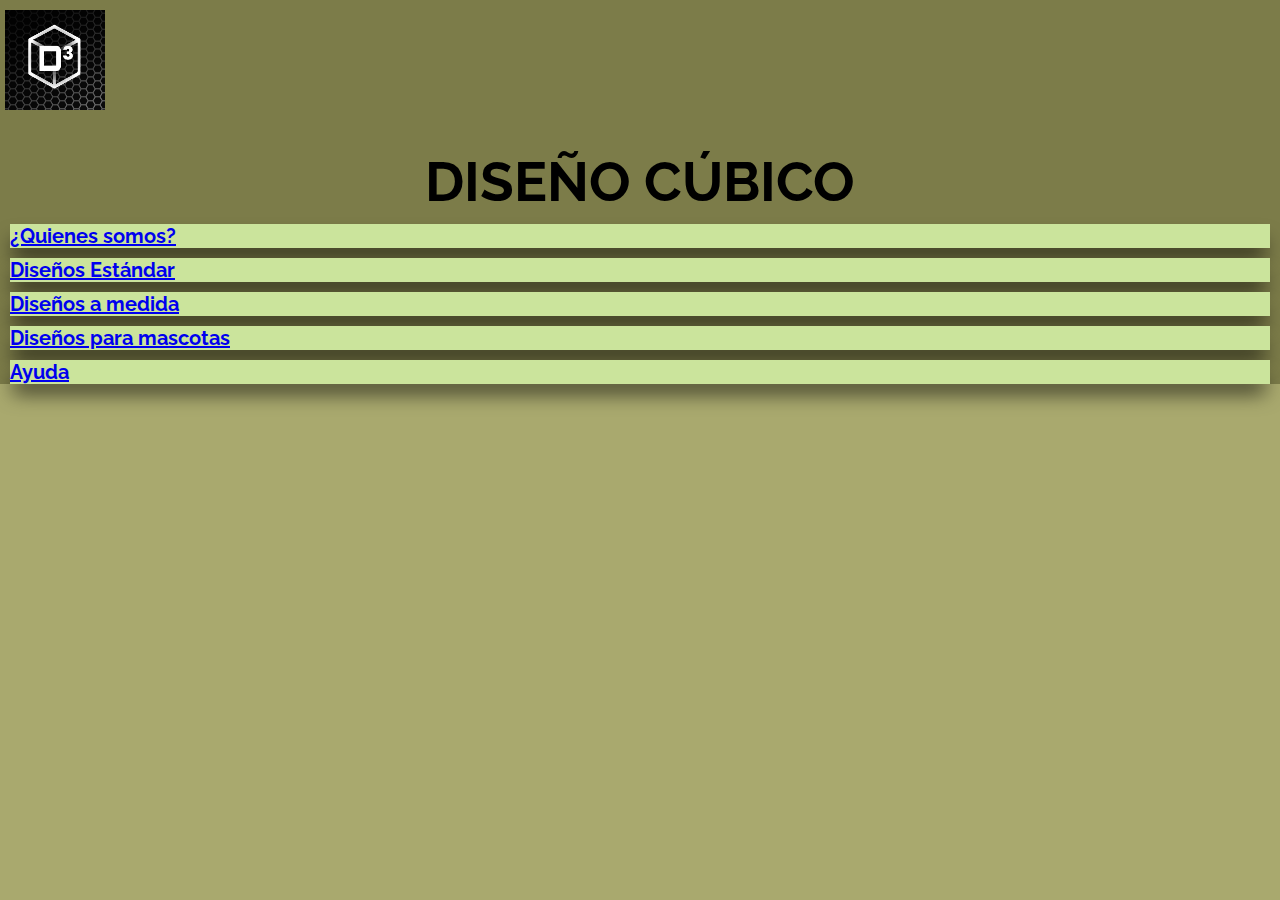
==== view/ayuda.html @ 84bdf8f5 "agregue head, links, etiqueta body y header a ayuda" ====
<!DOCTYPE html>
<html lang="en">
<head>
    <meta charset="UTF-8">
    <meta http-equiv="X-UA-Compatible" content="IE=edge">
    <meta name="viewport" content="width=device-width, initial-scale=1.0">
    <title>Ayuda - Preguntas frecuentes</title>
    <link rel="preconnect" href="https://fonts.googleapis.com">
    <link rel="preconnect" href="https://fonts.gstatic.com" crossorigin>
    <link href="https://fonts.googleapis.com/css2?family=Raleway:wght@300&display=swap" rel="stylesheet">
    <link rel="stylesheet" href="https://cdn.jsdelivr.net/npm/bootstrap-icons@1.7.2/font/bootstrap-icons.css">
    <link href="https://cdn.jsdelivr.net/npm/bootstrap@5.1.3/dist/css/bootstrap.min.css" rel="stylesheet" integrity="sha384-1BmE4kWBq78iYhFldvKuhfTAU6auU8tT94WrHftjDbrCEXSU1oBoqyl2QvZ6jIW3" crossorigin="anonymous">
    <link rel="stylesheet" href="../estilos.css">
    <link rel="stylesheet" href="https://cdn.jsdelivr.net/npm/bootstrap-icons@1.7.2/font/bootstrap-icons.css">
</head>
<body>
    <header>
        <!-- LOGO Y TITULO -->
          <div class="container-fluid">
              <div class="row align-items-start">
                <div class="col">
                  <a class="navbar-brand" href="../index.html"><img src="../img/logo.png" class="logo"></a>
              </div>
              <div class="col">
                  <h1 class="titulo">DISEÑO CÚBICO</h1>
              </div>
              <div class="col"></div>
              </div>      
            </div>
        <!-- NAV BAR -->
            <div class="container-fluid">
            <ul class="nav justify-content-center">
                <li class="nav-item barra-nav">
                  <a class="nav-link active link-dark" href="qs.html">¿Quienes somos?</a>
                </li>
                <li class="nav-item barra-nav">
                  <a class="nav-link active link-dark" href="diseños1.html">Diseños Estándar</a>
                </li>
                <li class="nav-item barra-nav">
                  <a class="nav-link active link-dark" href="diseños2.html">Diseños a medida</a>
                </li>
                <li class="nav-item barra-nav">
                  <a class="nav-link active link-dark" href="diseños3.html">Diseños para mascotas</a>
                </li>
                <li class="nav-item barra-nav">
                  <a class="nav-link active link-dark" href="ayuda.html">Ayuda</a>
                </li>
              </div>
    </header>
---- estilos.css ----
/* ESTILOS GENERALES */
* {
    margin: 0; padding: 0; 
    font-family: raleway;
}

header {
    background-color: rgba(117, 117, 68, 0.87);
}

body {
    background-color: rgba(156, 156, 88, 0.87);
}

.logo {
    width: 100px;
    height: 100px;
    padding: 10px 0px 10px 5px;
}

.titulo {
    font-size: 55px;
    font-weight: bold;
    padding-top: 25px;
    text-align: center;
    color: black;
}

.barra-nav {
    font-size: 20px;
    margin: 10px;
    background-color: #cbe49c;
    color: black;
    font-weight: bold;
    box-shadow: -1px 13px 20px -4px rgba(0, 0, 0, 0.68);
    -webkit-box-shadow: -1px 13px 20px -4px rgba(0, 0, 0, 0.68);
    -moz-box-shadow: -1px 13px 20px -4px rgba(0, 0, 0, 0.68);
}

.link-dark:hover {
    color: black;
    background-color: whitesmoke;
}

.tituloAnimado {
    text-align: center;
    padding: 20px;
    font-weight: bold;
    color:black;
}

.carousel {
    display: flex;
    justify-content: center;
}
.carrusel-img {
    box-shadow: 0px 0px 20px 4px rgba(0,0,0,0.75);
-webkit-box-shadow: 0px 0px 20px 4px rgba(0,0,0,0.75);
-moz-box-shadow: 0px 0px 20px 4px rgba(0,0,0,0.75);
}

.card-gama {
    margin-top: 40px;
    margin-left: 0px;
    font-size: 17px;
    font-weight: bold;
    background-color: rgb(203, 228, 156);
    box-shadow: 0px 0px 20px 4px rgba(0,0,0,0.75);
    -webkit-box-shadow: 0px 0px 20px 4px rgba(0,0,0,0.75);
    -moz-box-shadow: 0px 0px 20px 4px rgba(0,0,0,0.75);
}

.card-mascota {
    margin: 40px 0px 15px 10px;
    font-weight: bold;
    background-color: rgb(203, 228, 156);
    box-shadow: 0px 0px 20px 4px rgba(0,0,0,0.75);
    -webkit-box-shadow: 0px 0px 20px 4px rgba(0,0,0,0.75);
    -moz-box-shadow: 0px 0px 20px 4px rgba(0,0,0,0.75);
}

fieldset p {
    font-size: 27px;
    text-align: center;
}

fieldset legend {
    font-weight: bold;
    padding: 5px;
    font-size: 24px;
}

.form {
    background-color: rgb(203, 228, 156);
    width: 420px;
    padding: 10px;
    margin: 45px 20px 20px 10px;
    font-weight: bold;
    box-shadow: -1px 13px 20px -4px rgba(0, 0, 0, 0.68);
    -webkit-box-shadow: -1px 13px 20px -4px rgba(0, 0, 0, 0.68);
    -moz-box-shadow: -1px 13px 20px -4px rgba(0, 0, 0, 0.68);
}

input {
    padding: 5px;
}

.icono {
    font-size: 20px;
}

footer {
    background-color: rgba(110, 110, 61, 0.904);
    padding: 5px;
    margin: 10px;
    box-shadow: -1px 13px 20px -4px rgba(0, 0, 0, 0.68);
    -webkit-box-shadow: -1px 13px 20px -4px rgba(0, 0, 0, 0.68);
    -moz-box-shadow: -1px 13px 20px -4px rgba(0, 0, 0, 0.68);
}

footer div i:hover {
    color: rgb(150, 110, 116);
    cursor: pointer;
}

footer div i {
    color: rgba(0, 0, 0, 0.815);
    padding: 10px 5px 10px 0px;
    gap: 30px;
    font-size: 35px;
}

.icons  {
    text-align: end;
}

/* QUIENES SOMOS */
.texto-qs {
    font-size: 20px;
    font-weight: bold;
}
.img-qs {
    width: 300px;
    height: 200px;
}
.container-qs {
    margin: 20px 0px 20px 10px;
}
main div h3 {
    font-weight: bold;
    text-align: center;
}

/* DISEÑOS 1 */ 
.diseño {
    font-weight: bold;
    padding: 10px;
    margin: 10px;
    align-items: center;
    text-align: center;
    background-color: #cbe49c;
    box-shadow: -1px 13px 20px -4px rgba(0, 0, 0, 0.68);
    -webkit-box-shadow: -1px 13px 20px -4px rgba(0, 0, 0, 0.68);
    -moz-box-shadow: -1px 13px 20px -4px rgba(0, 0, 0, 0.68);
}

.metodoPago {
    text-align: center;
    margin: 30px;
    padding: 20px;
    box-shadow: -1px 13px 20px -4px rgba(0, 0, 0, 0.68);
    -webkit-box-shadow: -1px 13px 20px -4px rgba(0, 0, 0, 0.68);
    -moz-box-shadow: -1px 13px 20px -4px rgba(0, 0, 0, 0.68);
    font-weight: bold;
    background-image: radial-gradient(circle, #cadca9, #cadea6, #cbe0a3, #cbe29f, #cbe49c);
}

.card-title {
    font-weight: bold;
}

.botones {
    background-color: rgba(0, 0, 0, 0.233);
    color: white;
    border: solid 1px rgba(0, 0, 0, 0.452);
}
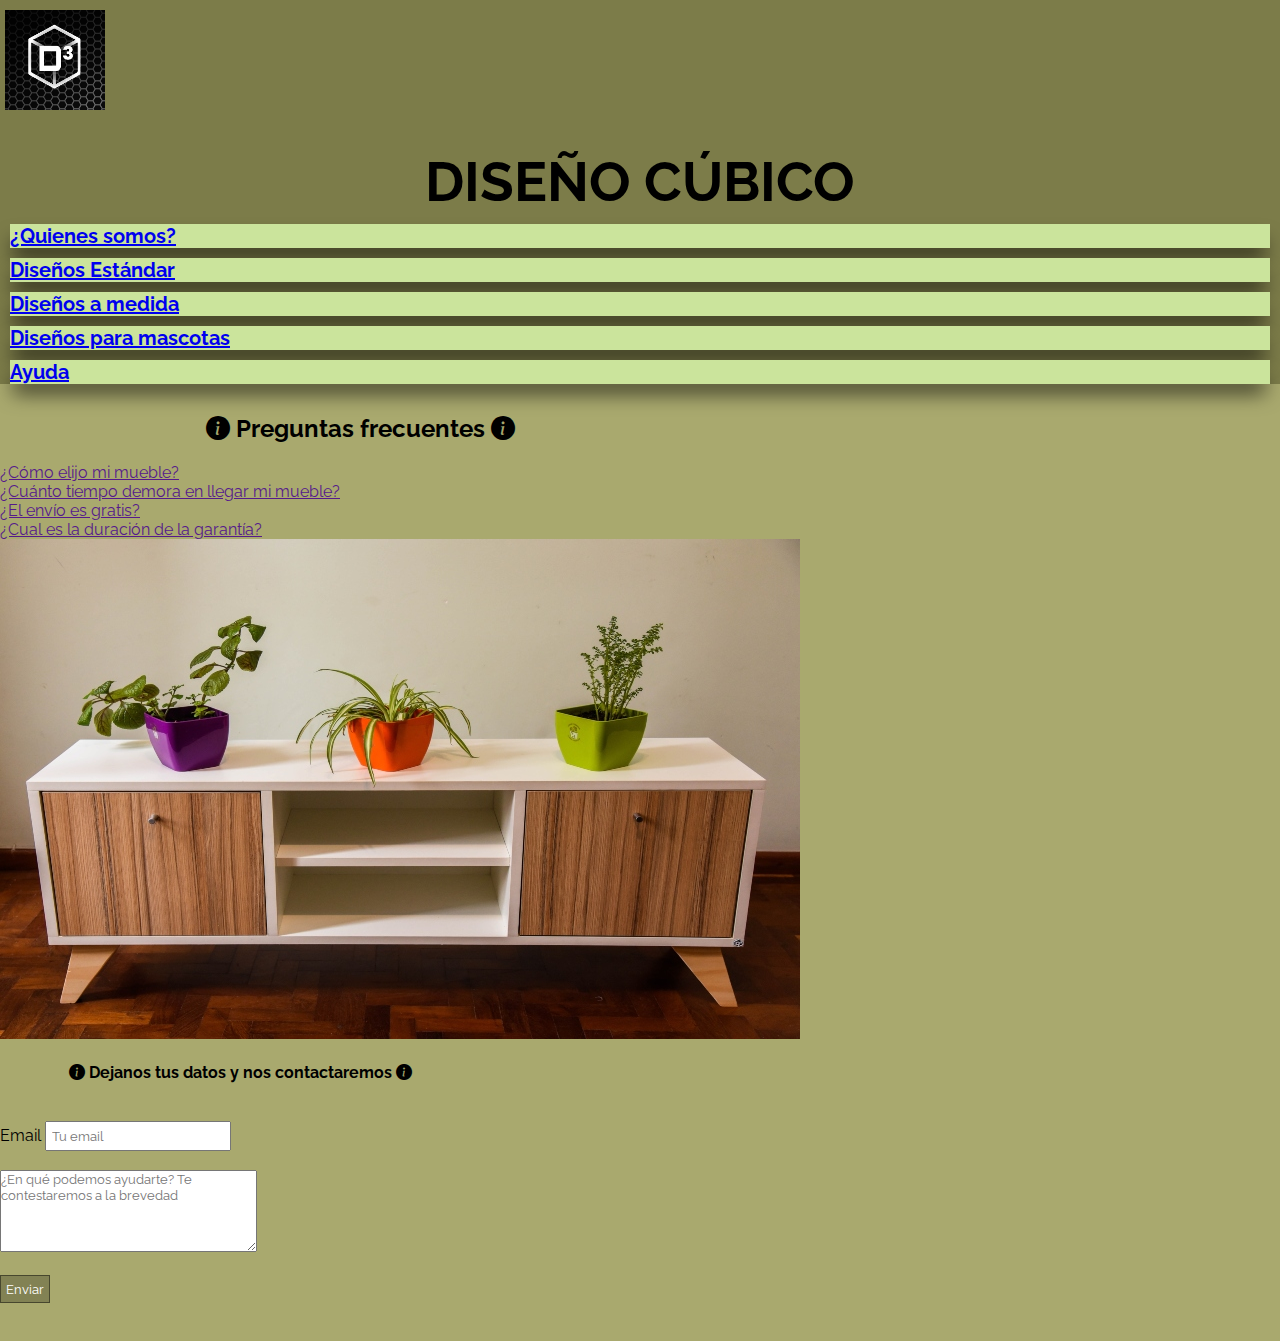
==== commit a8517f9d: "agregue main completo a ayuda" ====
--- a/view/ayuda.html
+++ b/view/ayuda.html
@@ -46,4 +46,52 @@
                   <a class="nav-link active link-dark" href="ayuda.html">Ayuda</a>
                 </li>
               </div>
-    </header>+    </header>
+    <main>
+        <div class="container">
+            <div class="row">
+            <div class="col-8">
+                <div class="card card-help" style="width: 45rem";>
+                <div class="card-body">
+                <h2 class="tituloAnimado"> <i class="bi bi-info-circle-fill"></i> Preguntas frecuentes <i class="bi bi-info-circle-fill"></i></h2>
+                <form action="">
+                <ul class="links-help">
+                    <li><a href="">¿Cómo elijo mi mueble?</a></li>
+                    <li><a href="">¿Cuánto tiempo demora en llegar mi mueble?</a></li>
+                    <li><a href="">¿El envío es gratis?</a></li>
+                    <li><a href="">¿Cual es la duración de la garantía?</a></li>
+                </ul>
+            </form>
+            </div>
+            </div> 
+            </div>
+            <div class="col-4">
+            <img src="../img/mueble 4 (1).jpg" alt="mueble" class="img-help-1">
+            </div>   
+        </div>
+        </div>
+
+        <!--  segundo card  -->
+
+        <div class="container">
+            <div class="row">
+                <div class="col"> </div>
+            <div class="col-6">
+                <div class="card card-help-2" style="width: 30rem";>
+                     <div class="card-body">
+                        <form action="">
+                        <legend class="tituloAnimado"><i class="bi bi-info-circle-fill"> </i>Dejanos tus datos y nos contactaremos <i class="bi bi-info-circle-fill"></i></legend> <br>
+                        <label for="email">Email</label>
+                        <input type="email" name="email" id="email" placeholder="Tu email" required> <br><br>
+                        <textarea name="texto" id="texto" cols="30" rows="5"
+                            placeholder="¿En qué podemos ayudarte? Te contestaremos a la brevedad" required></textarea> <br><br>
+                        <input type="button" name="" value="Enviar" class="botones"> <br>   
+                        </form>
+                        </div>
+                    </div>
+                </div>
+                <div class="col"> </div>
+            </div>  
+        </div> 
+        <br><br>
+    </main>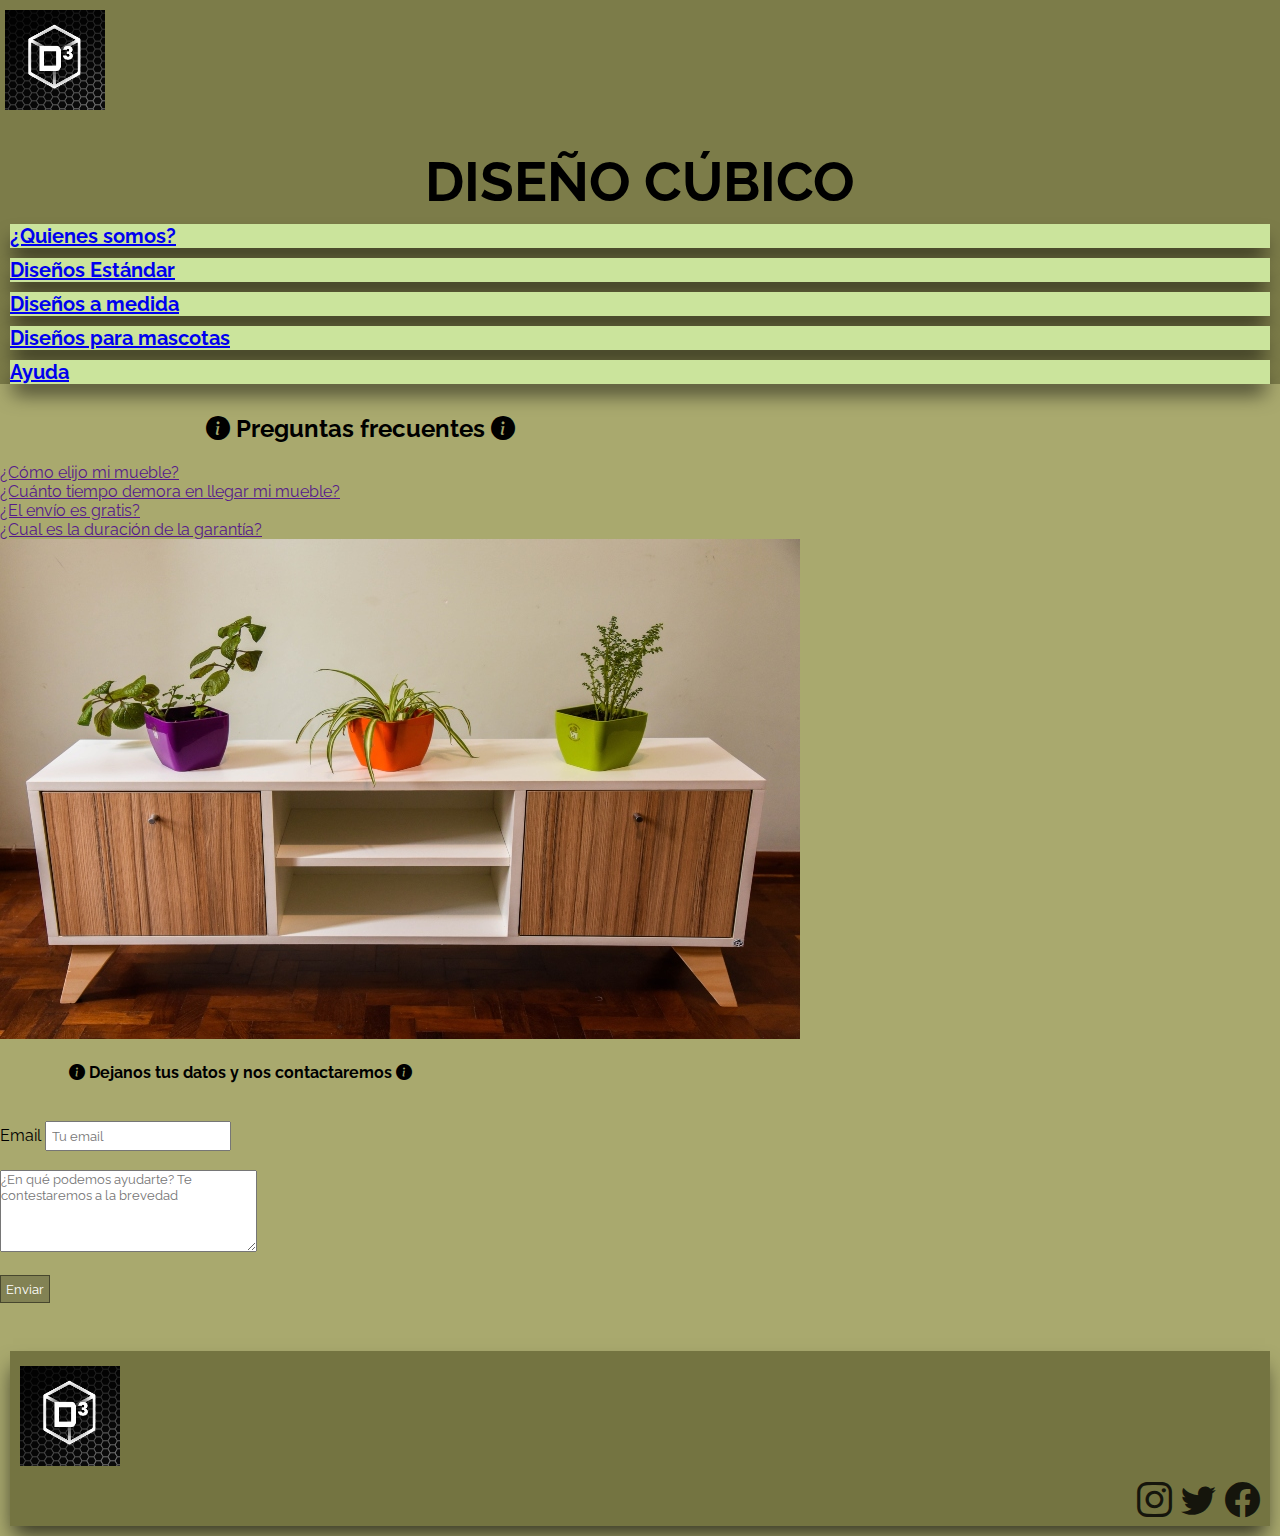
==== commit dedc62ce: "agregue footer completo y etiquetas script en ayuda" ====
--- a/view/ayuda.html
+++ b/view/ayuda.html
@@ -94,4 +94,27 @@
             </div>  
         </div> 
         <br><br>
-    </main>+    </main>
+    <footer>
+        <div class="container-fluid">
+          <div class="row">
+            <div class="col">
+              <a class="navbar-brand" href="../index.html"><img src="../img/logo.png" class="logo"></a>
+          </div>
+          <div class="col"> </div>
+          <div class="col"> </div>
+            <div class="col align-self-center icons">
+              <a href="https://www.instagram.com" target="_blank""><i class="bi bi-instagram"></i></a>
+              <a href="https://www.twitter.com" target="_blank"><i class="bi bi-twitter"></i></a>
+              <a href="https://www.facebook.com" target="_blank"><i class="bi bi-facebook"></i></a>
+            </div>
+          </div>
+          </div>      
+        </div>
+    </footer>
+
+
+    <script src="https://cdn.jsdelivr.net/npm/@popperjs/core@2.10.2/dist/umd/popper.min.js" integrity="sha384-7+zCNj/IqJ95wo16oMtfsKbZ9ccEh31eOz1HGyDuCQ6wgnyJNSYdrPa03rtR1zdB" crossorigin="anonymous"></script>
+    <script src="https://cdn.jsdelivr.net/npm/bootstrap@5.1.3/dist/js/bootstrap.min.js" integrity="sha384-QJHtvGhmr9XOIpI6YVutG+2QOK9T+ZnN4kzFN1RtK3zEFEIsxhlmWl5/YESvpZ13" crossorigin="anonymous"></script>
+</body>
+</html>